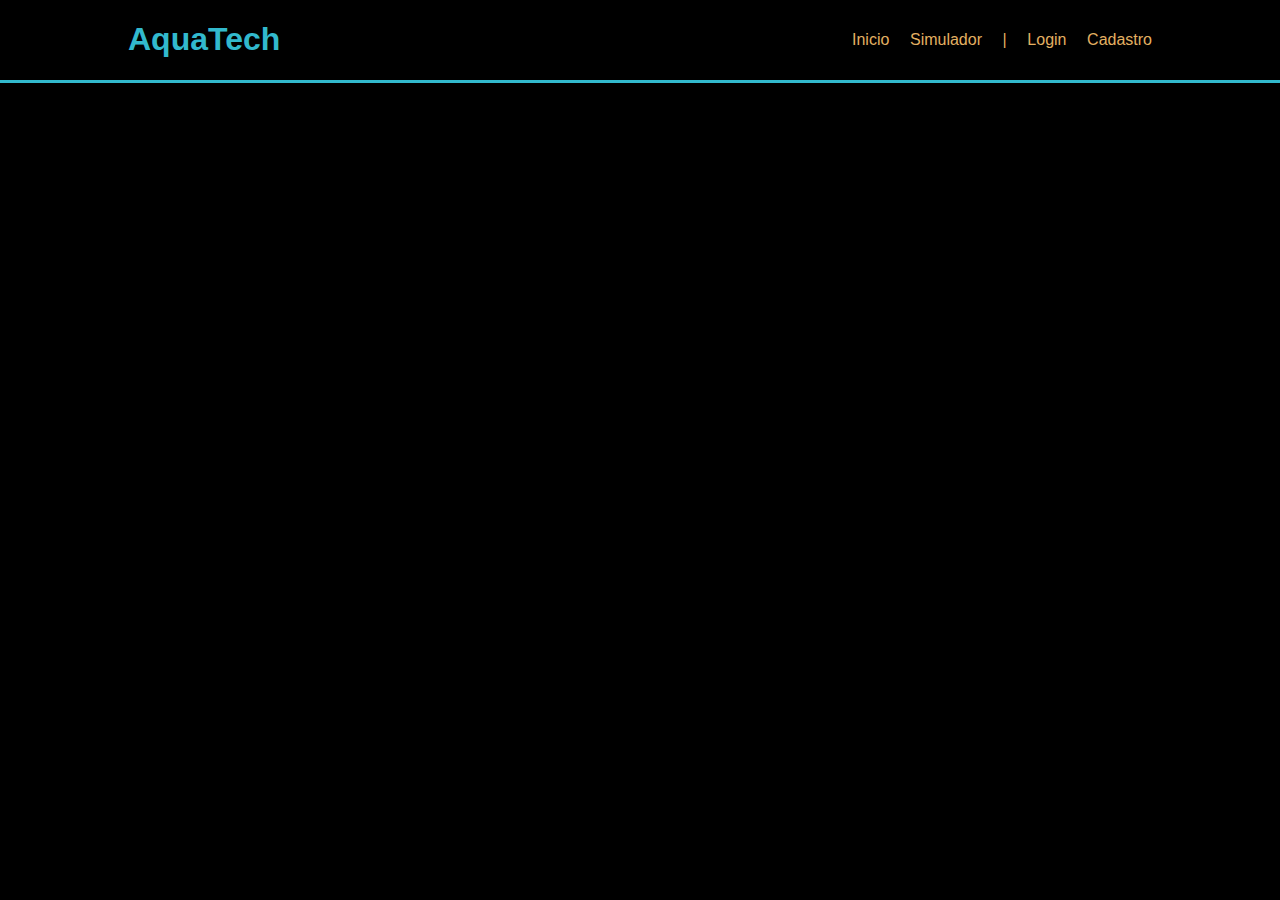
==== Aquatech/index.html @ 9c1a922f "Atividade-flexbox" ====
<!DOCTYPE html>
<html lang="pt-br">
<head>
    <meta charset="UTF-8">
    <meta name="viewport" content="width=device-width, initial-scale=1.0">
    <title>Aquatech</title>
    <link rel="stylesheet" href="style.css">
</head>
<body>

    <div class="header">
        <div class="container">
            <h1 class="titulo">AquaTech</h1>
            <ul class="navbar">
                <li>Inicio</li>
                <li>Simulador</li>
                <li>|</li>
                <li>Login</li>
                <li>Cadastro</li>
            </ul>
        </div>
    </div>
    
</body>
</html>
---- Aquatech/style.css ----
body {
    margin: 0;
    padding: 0;
    font-family: Verdana, Geneva, Tahoma, sans-serif;
    background-color: black;
}

.header {
    border-bottom: 3px solid #32b9cd;
}

.container {
    display: flex;
    width: 80%;
    margin: auto;
}

.header .container {
    justify-content: space-between;
}

.titulo {
    color: #32b9cd;
}

.navbar {
    display: flex;
    flex-direction: row;
    list-style: none;
    width: 300px;
    justify-content: space-between;
    color: #e3b062;
    align-items: center;
}
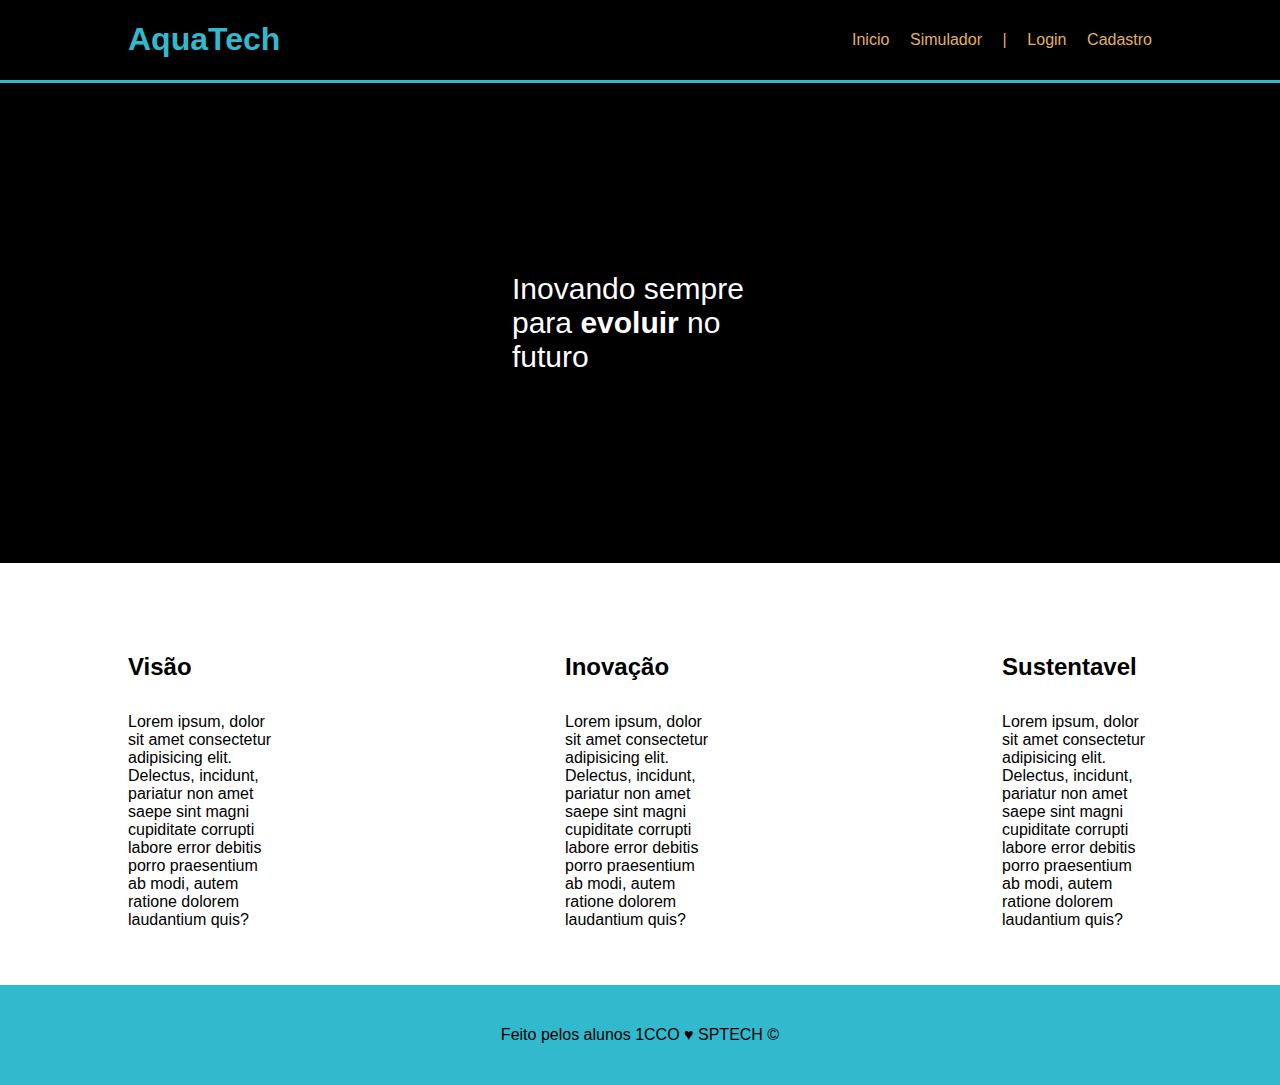
==== commit 536b6365: "Site AquaTech" ====
--- a/Aquatech/index.html
+++ b/Aquatech/index.html
@@ -1,11 +1,13 @@
 <!DOCTYPE html>
 <html lang="pt-br">
+
 <head>
     <meta charset="UTF-8">
     <meta name="viewport" content="width=device-width, initial-scale=1.0">
     <title>Aquatech</title>
     <link rel="stylesheet" href="style.css">
 </head>
+
 <body>
 
     <div class="header">
@@ -20,6 +22,47 @@
             </ul>
         </div>
     </div>
+
+    <div class="banner">
+        <div class="container">
+            <p>Inovando sempre para <span>evoluir</span> no futuro</p>
+        </div>
+    </div>
+
+    <div class="social">
+        
+        <div class="container">
+            
+            <div class="card">
+                <img src="https://github.com/PedroRCSilva/Imagens-CCO/blob/main/imagens/growth_color.png?raw=true" alt="">
+                <h4>Visão</h4>
+                <p>Lorem ipsum, dolor sit amet consectetur adipisicing elit. Delectus, incidunt, pariatur non amet saepe sint magni cupiditate corrupti labore error debitis porro praesentium ab modi, autem ratione dolorem laudantium quis?</p>
+            
+            </div>
+
+            <div class="card">
+                <img src="https://github.com/PedroRCSilva/Imagens-CCO/blob/main/imagens/lightbulb_color.png?raw=true" alt="">
+                <h4>Inovação</h4>
+                <p>Lorem ipsum, dolor sit amet consectetur adipisicing elit. Delectus, incidunt, pariatur non amet saepe sint magni cupiditate corrupti labore error debitis porro praesentium ab modi, autem ratione dolorem laudantium quis?</p>
+            
+            </div>
+
+            <div class="card">
+                <img src="https://github.com/PedroRCSilva/Imagens-CCO/blob/main/imagens/planet-earth_color.png?raw=true" alt="">
+                <h4>Sustentavel</h4>
+                <p>Lorem ipsum, dolor sit amet consectetur adipisicing elit. Delectus, incidunt, pariatur non amet saepe sint magni cupiditate corrupti labore error debitis porro praesentium ab modi, autem ratione dolorem laudantium quis?</p>
+            
+            </div>
+        
+        </div>
     
+    </div>
+
+    <div class="footer">
+        <div class="container">
+            <p>Feito pelos alunos 1CCO &hearts; SPTECH &copy;</p>
+        </div>
+    </div>
 </body>
+
 </html>--- a/Aquatech/style.css
+++ b/Aquatech/style.css
@@ -31,4 +31,59 @@
     justify-content: space-between;
     color: #e3b062;
     align-items: center;
-}+}
+
+.banner {
+    padding: 40px 0;
+    height: 400px;
+    color: #fff;
+    background-image: url('https://github.com/PedroRCSilva/Imagens-CCO/blob/main/imagens/bg-jelly-fish-para_outras_pags.png?raw=true')
+}
+
+.banner .container {
+    justify-content: center;
+    align-items: center;
+    height: 100%   ;
+}
+
+.banner .container p {
+    font-size: 30px;
+    width: 25%;
+}
+
+.banner .container p span {
+    font-weight: bold;
+}
+
+.social {
+    background-color: #fff;
+    padding: 40px 0;
+}
+
+.social .container {
+    justify-content: space-between;
+}
+
+.card {
+    width: 150px;
+}
+
+.card img {
+    width: 100px;
+}
+
+.card h4 {
+    font-size: 24px;
+}
+
+.footer {
+    height: 100px;
+    background-color: #32b9cd;
+}
+
+.footer .container {
+    justify-content: center;
+    align-items: center;
+    height: 100px;
+}
+
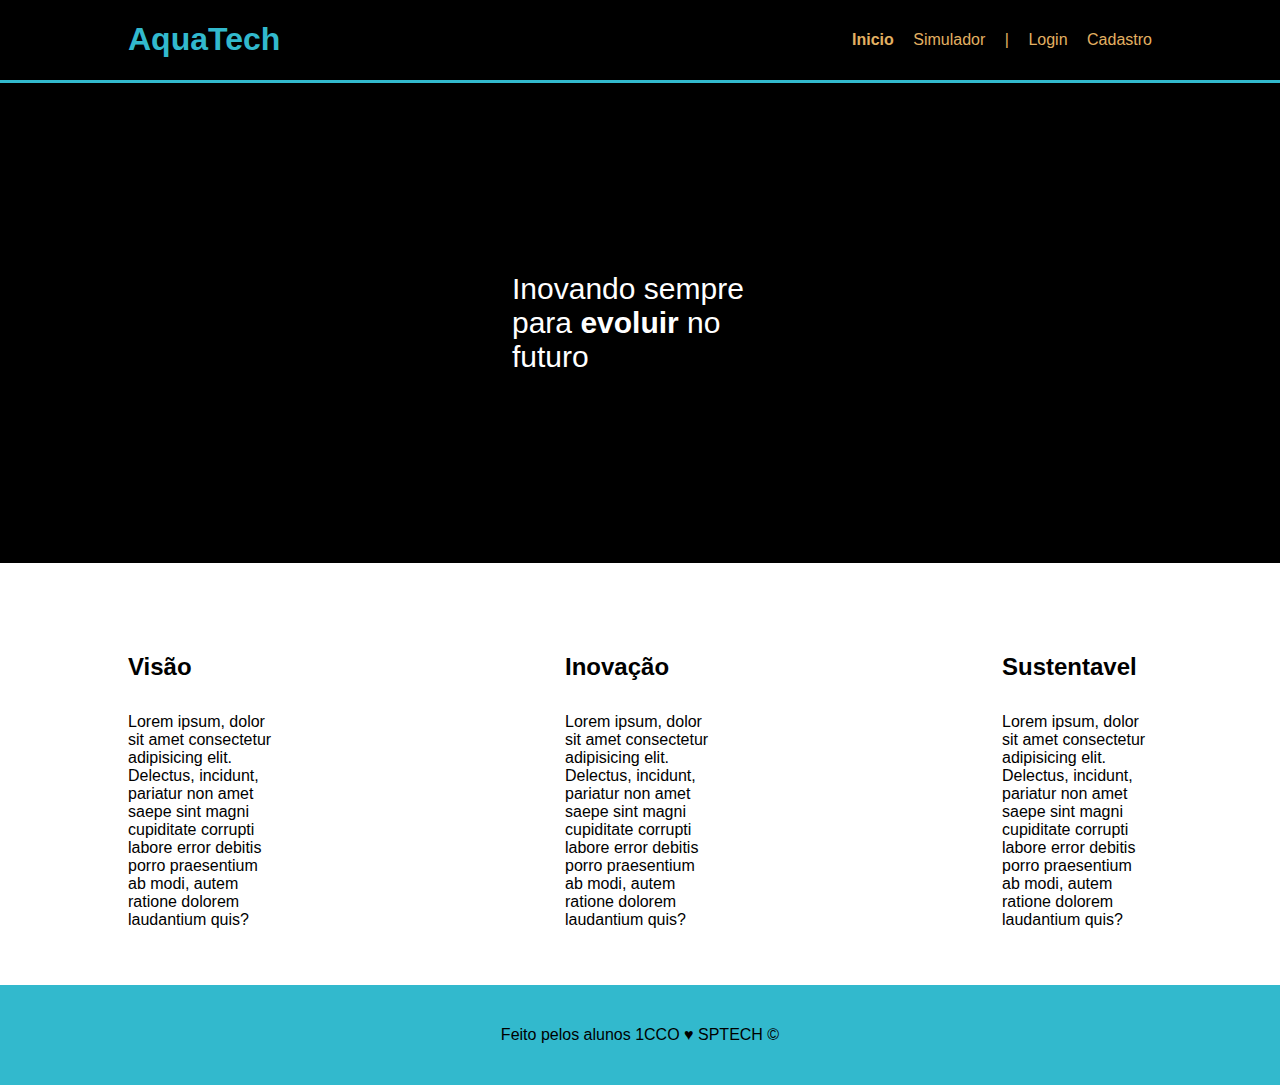
==== commit e61d4d56: "Aquatech" ====
--- a/Aquatech/index.html
+++ b/Aquatech/index.html
@@ -4,7 +4,7 @@
 <head>
     <meta charset="UTF-8">
     <meta name="viewport" content="width=device-width, initial-scale=1.0">
-    <title>Aquatech</title>
+    <title>Aquatech | Página inicial</title>
     <link rel="stylesheet" href="style.css">
 </head>
 
@@ -14,10 +14,10 @@
         <div class="container">
             <h1 class="titulo">AquaTech</h1>
             <ul class="navbar">
-                <li>Inicio</li>
+                <li class="agora">Inicio</li>
                 <li>Simulador</li>
                 <li>|</li>
-                <li>Login</li>
+                <li><a href="login.html">Login</a></li>
                 <li>Cadastro</li>
             </ul>
         </div>
--- a/Aquatech/style.css
+++ b/Aquatech/style.css
@@ -37,7 +37,7 @@
     padding: 40px 0;
     height: 400px;
     color: #fff;
-    background-image: url('https://github.com/PedroRCSilva/Imagens-CCO/blob/main/imagens/bg-jelly-fish-para_outras_pags.png?raw=true')
+    background-image: url('https://github.com/PedroRCSilva/Imagens-CCO/blob/main/imagens/bg-jelly-fish-para_outras_pags.png?raw=true');
 }
 
 .banner .container {
@@ -87,3 +87,60 @@
     height: 100px;
 }
 
+.login .container {
+    justify-content: center;
+    align-items: center;
+    text-align: center;
+    background-image: url('https://github.com/PedroRCSilva/Imagens-CCO/blob/main/imagens/bg-jelly-fish-para_outras_pags.png?raw=true') ;
+    background-size: cover;
+    height: 75vh;
+}
+
+.card2 {
+    background-color: white;
+    display: flex;
+    flex-direction: column;
+    height: 300px;
+    width: 300px;
+    border: 2px solid #32b9cd ;
+    border-radius: 10px;
+}
+
+.card2 h2 {
+    color: palevioletred;
+}
+
+.campo {
+    display: flex;
+    flex-direction: column;
+    align-items: center;
+}
+
+.campo input {
+    width: 200px;
+    padding: 7px 15px;
+    border: 2px solid #32b9cd;
+    border-radius: 7px;
+}
+
+.formulario button{
+    margin: 20px;
+    padding: 10px 20px;
+    background-color: palevioletred;
+    color: white;
+    border: none;
+    border-radius: 10px;
+}
+
+.header a {
+    text-decoration: none;
+    color: #e3b062;
+    cursor: pointer;
+}
+
+.agora {
+    font-weight: 800;
+}
+
+
+
